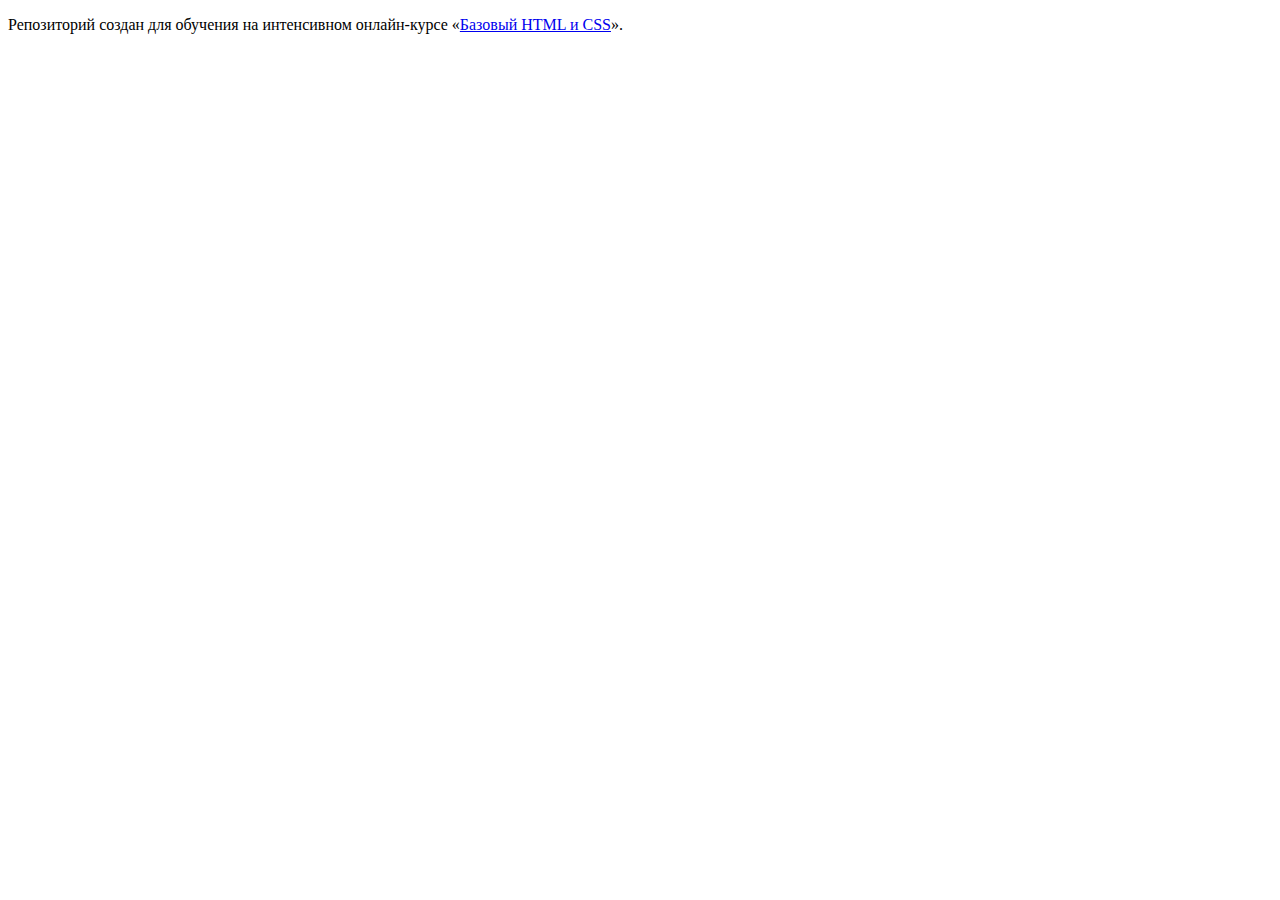
==== index.html @ a42067d3 ":hatching_chick:" ====
<!DOCTYPE html>
<html lang="ru">
  <head>
    <meta charset="utf-8">
    <title>HTML Academy: Барбершоп</title>
  </head>
  <body>

    <p>Репозиторий создан для обучения на интенсивном онлайн‑курсе «<a href="https://htmlacademy.ru/intensive/htmlcss">Базовый HTML и CSS</a>».</p>

  </body>
</html>
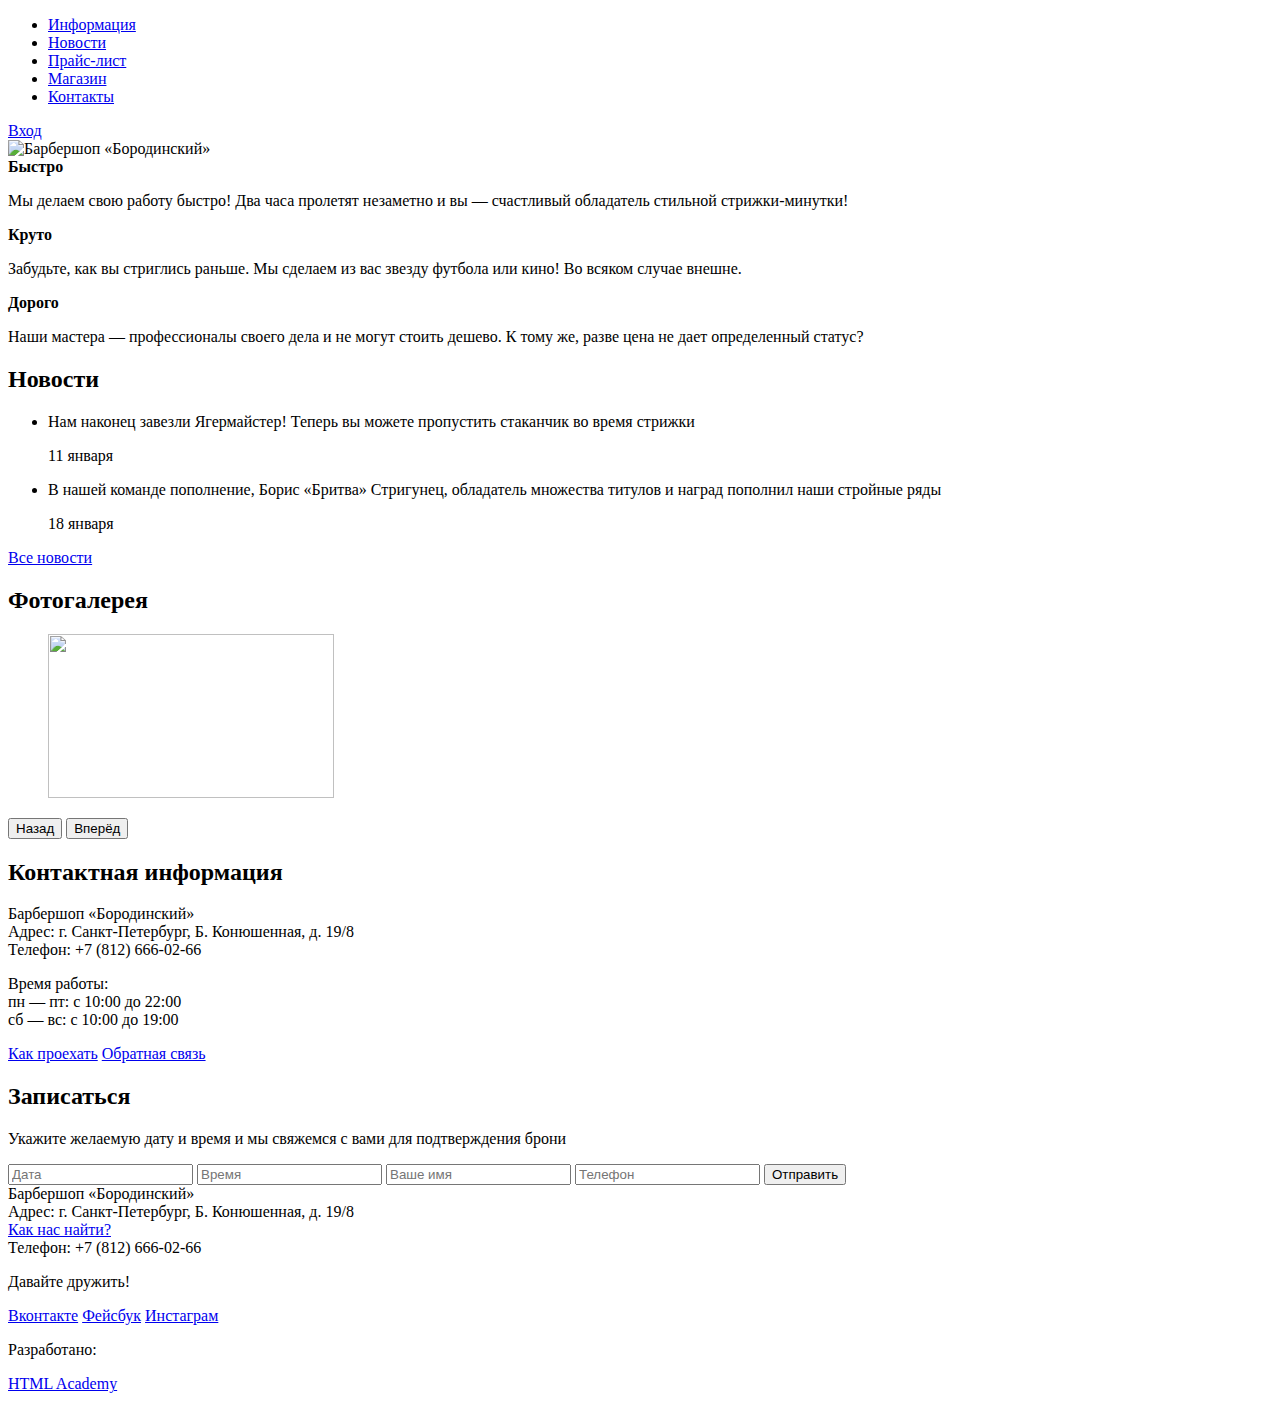
==== commit ca2dee25: "Добавление галереи и описания товара" ====
--- a/index.html
+++ b/index.html
@@ -2,11 +2,136 @@
 <html lang="ru">
   <head>
     <meta charset="utf-8">
-    <title>HTML Academy: Барбершоп</title>
+    <title>Барбершоп «Бородинский»</title>
   </head>
   <body>
-
-    <p>Репозиторий создан для обучения на интенсивном онлайн‑курсе «<a href="https://htmlacademy.ru/intensive/htmlcss">Базовый HTML и CSS</a>».</p>
-
+    <header class="main-header">
+      <div class="container">
+        <nav class="main-navigation">
+          <ul>
+            <li>
+              <a href="#">Информация</a>
+            </li>
+            <li>
+              <a href="#">Новости</a>
+            </li>
+            <li>
+              <a href="#">Прайс-лист</a>
+            </li>
+            <li>
+              <a href="#">Магазин</a>
+            </li>
+            <li>
+              <a href="#">Контакты</a>
+            </li>
+          </ul>
+        </nav>
+        <div class="user-block">
+          <a class="login" href="#">Вход</a>
+        </div>
+      </div>
+    </header>
+    <main class="container">
+      <div class="index-logo">
+        <img src="img/index-logo.png" width="368" height="204" alt="Барбершоп «Бородинский»">
+      </div>
+      <section class="features">
+        <div class="features-item">
+          <b class="features-name">Быстро</b>
+          <p>Мы делаем свою работу быстро! Два часа пролетят незаметно и вы — счастливый обладатель стильной стрижки-минутки!</p>
+        </div>
+        <div class="features-item">
+          <b class="features-name">Круто</b>
+          <p>Забудьте, как вы стриглись раньше. Мы сделаем из вас звезду футбола или кино! Во всяком случае внешне.</p>
+        </div>
+        <div class="features-item">
+          <b class="features-name">Дорого</b>
+          <p>Наши мастера — профессионалы своего дела и не могут стоить дешево. К тому же, разве цена не дает определенный статус?</p>
+        </div>
+      </section>
+      <div class="index-content">
+        <div class="index-content-left">
+          <h2 class="index-content-title">Новости</h2>
+          <ul class="news-preview">
+            <li>
+              <p>Нам наконец завезли Ягермайстер! Теперь вы можете пропустить стаканчик во время стрижки</p>
+              <time datetime="2016-01-11">11 января</time>
+            </li>
+            <li>
+              <p>В нашей команде пополнение, Борис «Бритва» Стригунец, обладатель множества титулов и наград пополнил наши стройные ряды</p>
+              <time datetime="2016-01-18">18 января</time>
+            </li>
+          </ul>
+          <a class="btn" href="#">Все новости</a>
+        </div>
+        <div class="index-content-right">
+          <h2 class="index-content-title">Фотогалерея</h2>
+          <div class="gallery">
+            <figure class="gallery-content">
+              <img src="img/photo-1.jpg" width="286" height="164" alt="">
+            </figure>
+            <button class="btn gallery-prev" type="button">Назад</button>
+            <button class="btn gallery-next" type="button">Вперёд</button>
+          </div>
+        </div>
+      </div>
+      <div class="index-content">
+        <div class="index-content-left">
+          <h2 class="index-content-title">Контактная информация</h2>
+          <p>
+            Барбершоп «Бородинский»<br>
+            Адрес: г. Санкт-Петербург, Б. Конюшенная, д. 19/8<br>
+            Телефон: +7 (812) 666-02-66
+          </p>
+          <p>
+            Время работы:<br>
+            пн — пт: с 10:00 до 22:00<br>
+            сб — вс: с 10:00 до 19:00
+          </p>
+          <a class="btn" href="#">Как проехать</a>
+          <a class="btn" href="#">Обратная связь</a>
+        </div>
+        <div class="index-content-right">
+          <h2 class="index-content-title">Записаться</h2>
+          <p>Укажите желаемую дату и время и мы свяжемся с вами для подтверждения брони</p>
+          <form class="appointment-form" action="https://echo.htmlacademy.ru" method="post">
+            <input type="text" name="date" value="" placeholder="Дата">
+            <input type="text" name="time" value="" placeholder="Время">
+            <input type="text" name="name" value="" placeholder="Ваше имя">
+            <input type="tel" name="phone" value="" placeholder="Телефон">
+            <button class="btn" type="submit">Отправить</button>
+          </form>
+        </div>
+      </div>
+    </main>
+    <footer class="main-footer">
+      <div class="container">
+        <section class="footer-contacts">
+          Барбершоп «Бородинский»<br>
+          Адрес: г. Санкт-Петербург, Б. Конюшенная, д. 19/8<br>
+          <a href="#">Как нас найти?</a><br>
+          Телефон: +7 (812) 666-02-66
+        </section>
+        <section class="footer-social">
+          <p>Давайте дружить!</p>
+          <a class="social-btn social-btn-vk" href="#">Вконтакте</a>
+          <a class="social-btn social-btn-fb" href="#">Фейсбук</a>
+          <a class="social-btn social-btn-inst" href="#">Инстаграм</a>
+        </section>
+        <section class="footer-copyright">
+          <p>Разработано:</p>
+          <a class="btn" href="https://htmlacademy.ru">HTML Academy</a>
+        </section>
+      </div>
+    </footer>
   </body>
 </html>
+				
+				
+				
+				
+				
+				
+				
+				
+				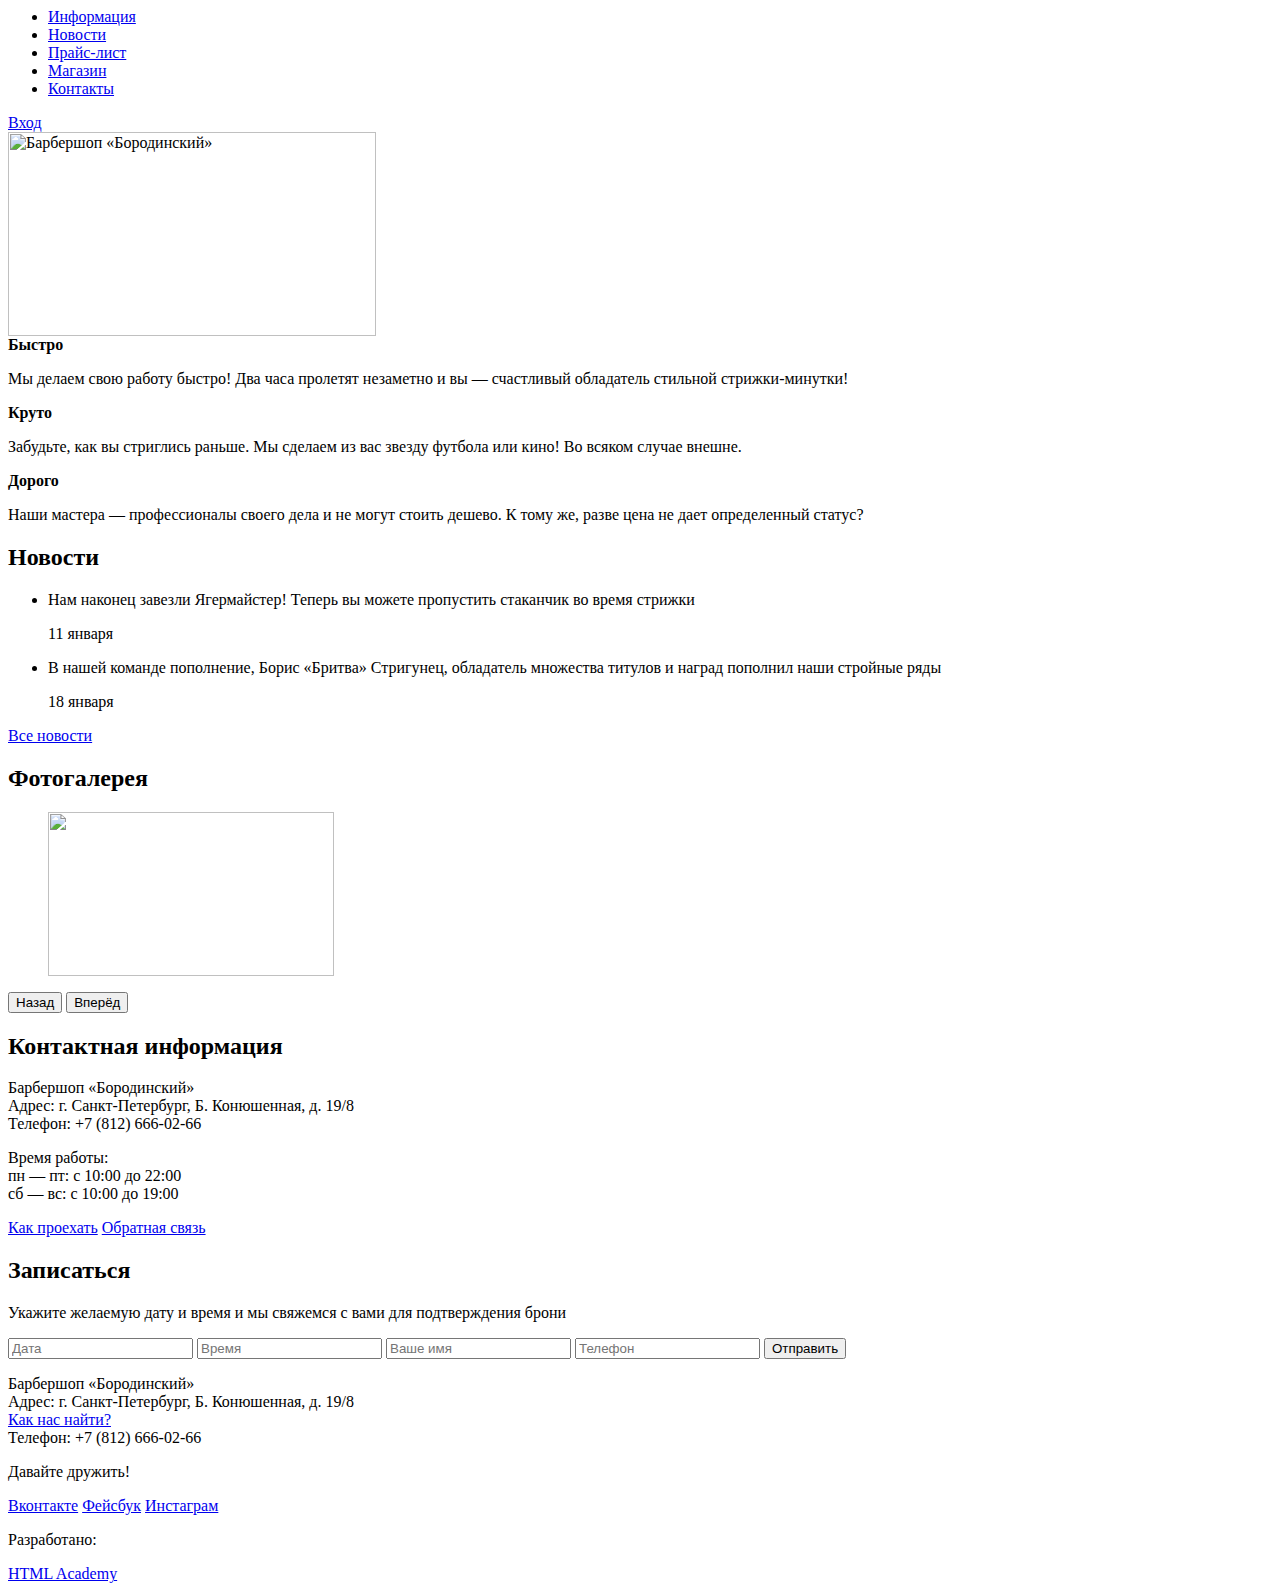
==== commit 58915232: "доработка разметки" ====
--- a/index.html
+++ b/index.html
@@ -1,8 +1,8 @@
-<!DOCTYPE html>
 <html lang="ru">
   <head>
     <meta charset="utf-8">
     <title>Барбершоп «Бородинский»</title>
+    <title>HTML Academy: Барбершоп</title>
   </head>
   <body>
     <header class="main-header">
@@ -125,13 +125,4 @@
       </div>
     </footer>
   </body>
-</html>
-				
-				
-				
-				
-				
-				
-				
-				
-				+</html>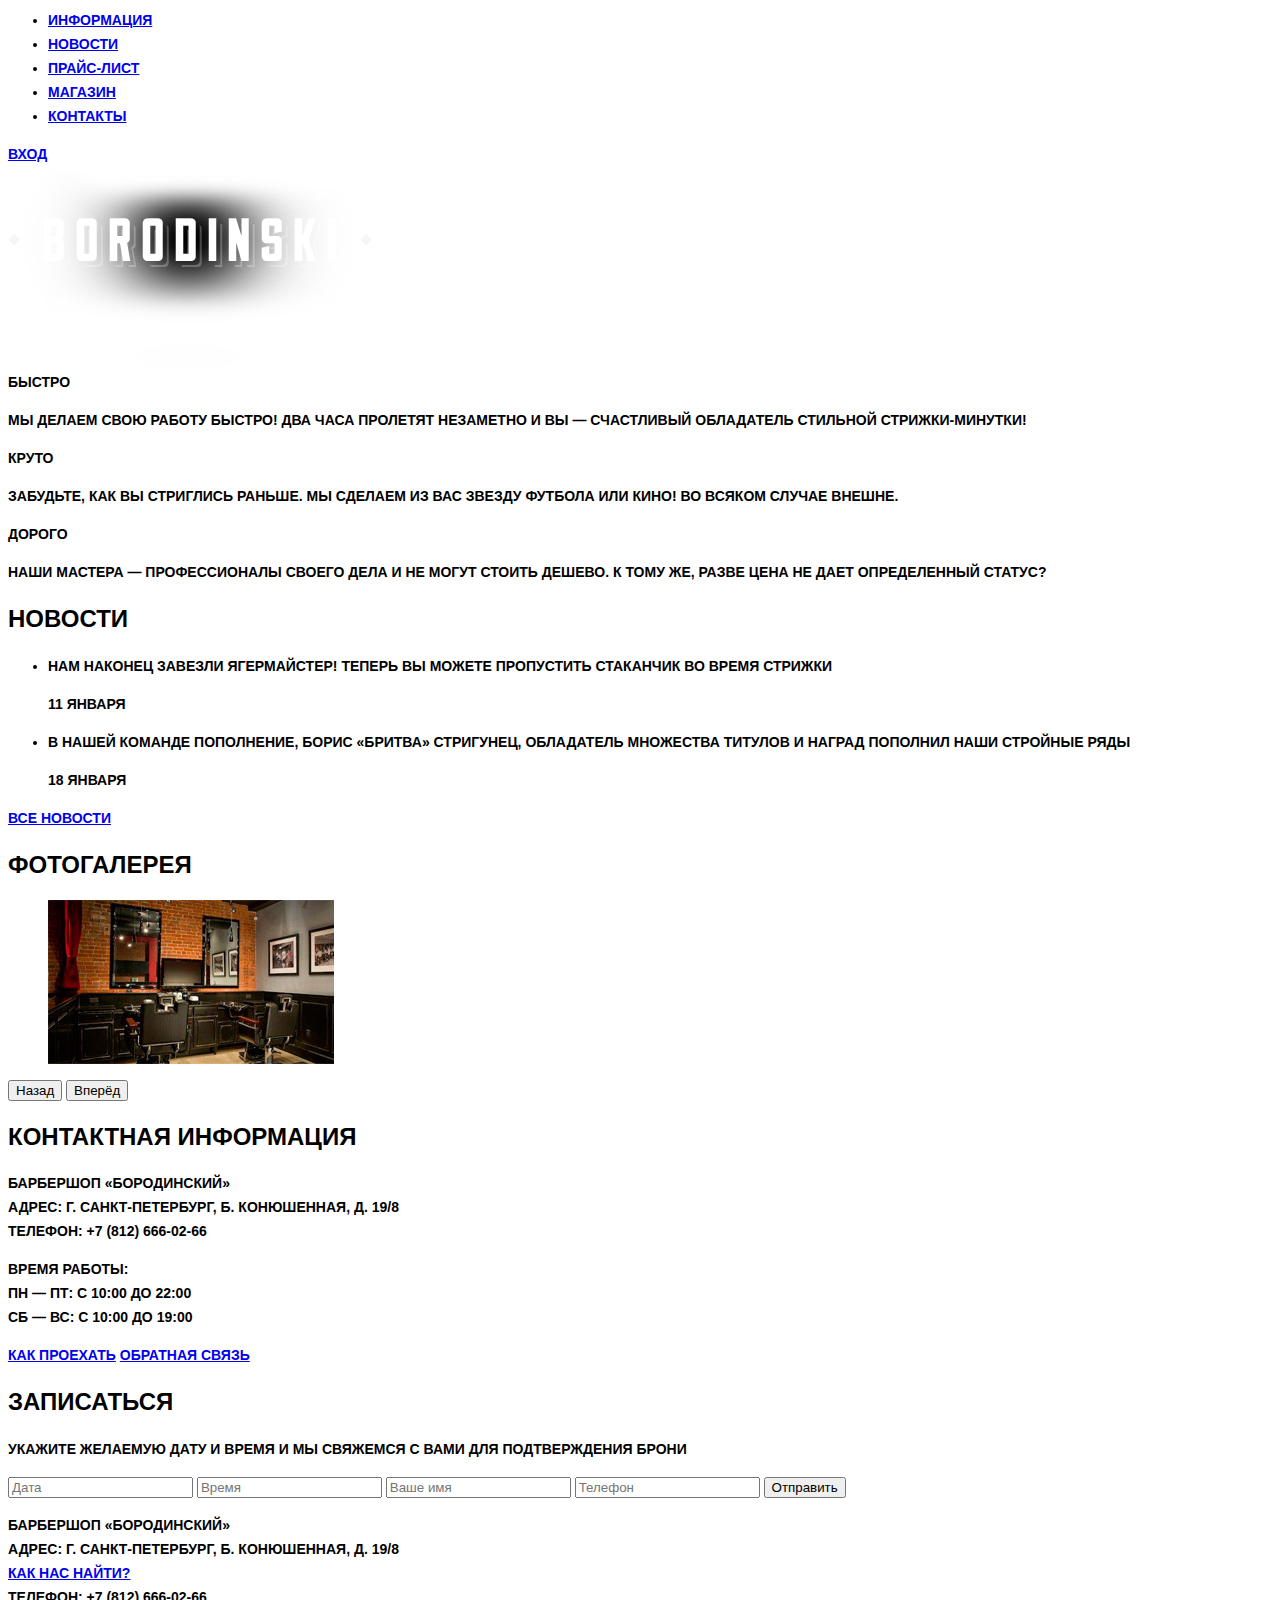
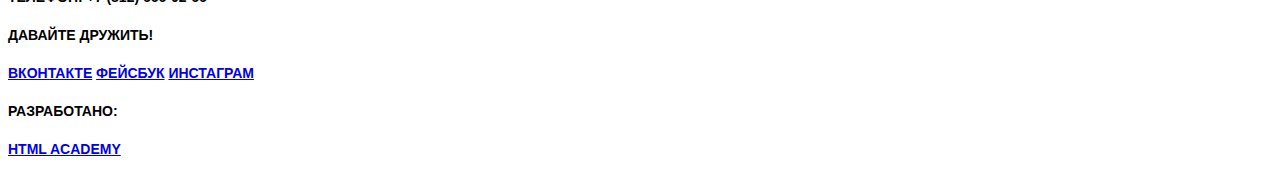
==== commit 60177b4a: "доработка разметки, добавление изображений и стиля." ====
--- a/index.html
+++ b/index.html
@@ -3,6 +3,7 @@
     <meta charset="utf-8">
     <title>Барбершоп «Бородинский»</title>
     <title>HTML Academy: Барбершоп</title>
+	<link rel="StyleSheet" href="css/style.css" type="text/css">
   </head>
   <body>
     <header class="main-header">
--- a/css/style.css
+++ b/css/style.css
@@ -0,0 +1,27 @@
+body {
+	font-family: "PT Sans Narrow", sans-serif;
+	font-size: 14px;
+    line-height: 24px;
+    color: #000000;
+    font-weight: bold;  
+	text-transform: uppercase;
+}
+h1 {
+	font-size: 30px;
+	line-height:42px;
+	font-weight: bold;
+	color: #000000;
+}
+h2 {
+	font-size: 24px;
+	line-height:30px;
+	font-weight: bold;
+	color: #000000;
+}
+p {
+	font-size: 14px;
+    line-height: 24px;
+    color: #000000;
+    font-weight: bold;  
+	text-transform: uppercase;
+}
